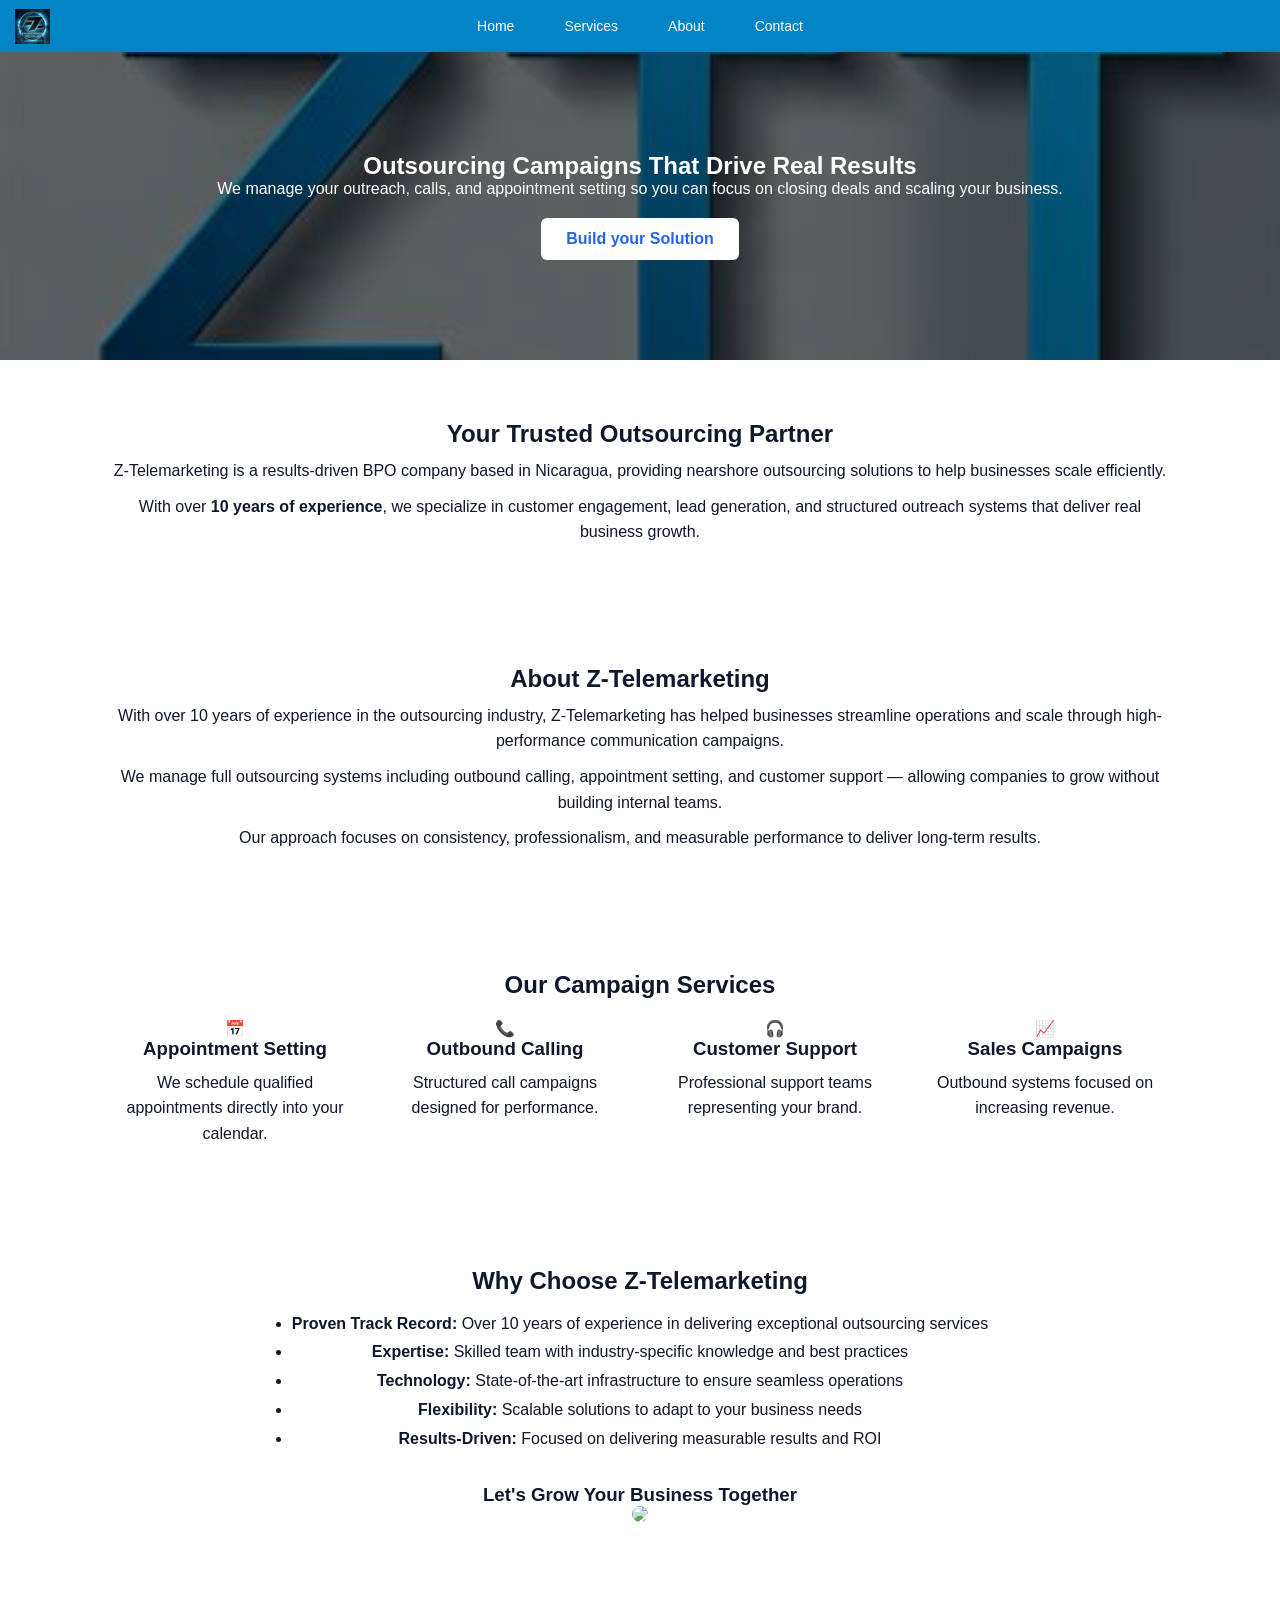
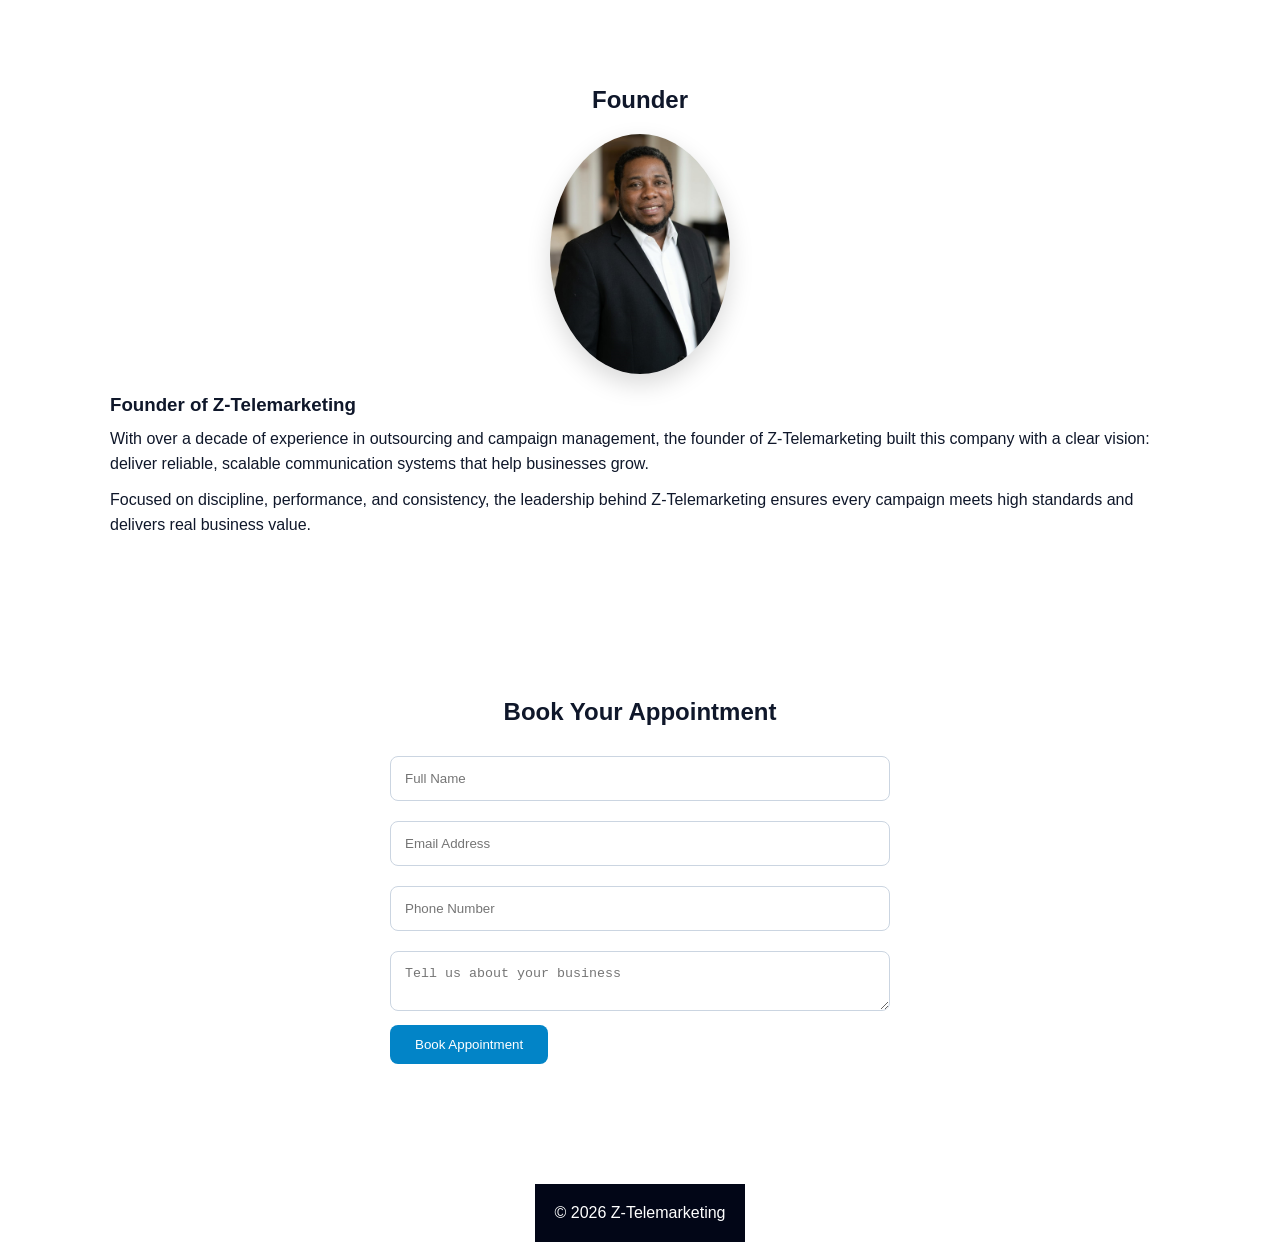
==== index.html @ 9073ee4a "Add 'Why Choose Z-Telemarketing' section to index.html Added a new section highlighting the advantag" ====
<!DOCTYPE html>
<html>
<head>
<title>Z-Telemarketing | Outsourcing Campaigns</title>
<link rel="stylesheet" href="style.css">
<meta name="viewport" content="width=device-width, initial-scale=1.0">

<style>

/* NAVBAR */
nav {
    display: flex;
    align-items: center;
    justify-content: center;
    padding: 12px 20px;
    background: #0284c7;
    position: sticky;
    top: 0;
    z-index: 1000;
    transition: 0.3s;
}

.nav-links {
    display: flex;
    gap: 30px;
}

nav img {
    position: absolute;
    left: 15px;
    height: 35px;
}

nav a {
    color: white;
    text-decoration: none;
    font-weight: 500;
    padding: 6px 10px;
    border-radius: 6px;
}

nav.hide {
    transform: translateY(-100%);
}

/* HERO */
.hero {
    background: url("ztt.png") center/cover no-repeat;
    color: white;
    text-align: center;
    padding: 100px 20px;
    position: relative;
}

.hero::before {
    content: "";
    position: absolute;
    inset: 0;
    background: rgba(0,0,0,0.5);
}

.hero h1,
.hero p,
.hero a {
    position: relative;
    z-index: 1;
}

/* BUTTON */
.btn {
    background: white;
    color: #2563eb;
    padding: 12px 25px;
    text-decoration: none;
    border-radius: 6px;
    margin-top: 20px;
    display: inline-block;
    font-weight: bold;
}

/* SECTION */
.section {
    padding: 60px 20px;
    text-align: center;
}

/* GRID */
.cards {
    display: grid;
    grid-template-columns: repeat(auto-fit, minmax(220px, 1fr));
    gap: 20px;
}

/* SPLIT */
.split {
    display: flex;
    align-items: center;
    justify-content: space-between;
    gap: 40px;
    flex-wrap: wrap;
}

.split img {
    width: 100%;
    max-width: 400px;
    border-radius: 10px;
}

.split div {
    flex: 1;
    min-width: 280px;
    text-align: left;
}

/* FOUNDER (FIXED + CENTERED) */
.founder {
    text-align: center;
}

.founder img {
    width: 180px;
    border-radius: 50%;
    margin: 20px auto;
    display: block;
}

/* MOBILE */
@media (max-width: 768px) {
    .nav-links {
        gap: 15px;
        font-size: 14px;
    }

    nav img {
        height: 30px;
    }

    .hero {
        padding: 80px 15px;
    }
}

</style>
</head>

<body>

<!-- NAV -->
<nav>
<img src="logo.png">
<div class="nav-links">
<a href="index.html">Home</a>
<a href="services.html">Services</a>
<a href="about.html">About</a>
<a href="contact.html">Contact</a>
</div>
</nav>

<!-- HERO -->
<section class="hero">
<h1>Outsourcing Campaigns That Drive Real Results</h1>
<p>We manage your outreach, calls, and appointment setting so you can focus on closing deals and scaling your business.</p>
<a class="btn" href="#book">Build your Solution</a>
</section>

<!-- TRUSTED PARTNER (FIXED CENTER) -->
<section class="section">
<h2>Your Trusted Outsourcing Partner</h2>

<p>
Z-Telemarketing is a results-driven BPO company based in Nicaragua, providing nearshore outsourcing solutions to help businesses scale efficiently.
</p>

<p>
With over <strong>10 years of experience</strong>, we specialize in customer engagement, lead generation, and structured outreach systems that deliver real business growth.
</p>
</section>

<!-- ABOUT -->
<section class="section">
<h2>About Z-Telemarketing</h2>

<p>
With over 10 years of experience in the outsourcing industry, Z-Telemarketing has helped businesses streamline operations and scale through high-performance communication campaigns.
</p>

<p>
We manage full outsourcing systems including outbound calling, appointment setting, and customer support — allowing companies to grow without building internal teams.
</p>

<p>
Our approach focuses on consistency, professionalism, and measurable performance to deliver long-term results.
</p>
</section>

<!-- SERVICES -->
<section class="section">
<h2>Our Campaign Services</h2>

<div class="cards">

<div class="service-card">
<div class="icon">📅</div>
<h3>Appointment Setting</h3>
<p>We schedule qualified appointments directly into your calendar.</p>
</div>

<div class="service-card">
<div class="icon">📞</div>
<h3>Outbound Calling</h3>
<p>Structured call campaigns designed for performance.</p>
</div>

<div class="service-card">
<div class="icon">🎧</div>
<h3>Customer Support</h3>
<p>Professional support teams representing your brand.</p>
</div>

<div class="service-card">
<div class="icon">📈</div>
<h3>Sales Campaigns</h3>
<p>Outbound systems focused on increasing revenue.</p>
</div>

</div>
</section>

<!-- WHY US -->
<div class="split">

<div>
<section class="section">

    <h2>Why Choose Z-Telemarketing</h2>

    <ul style="margin-top:15px; line-height:1.8;">
        <li><strong>Proven Track Record:</strong> Over 10 years of experience in delivering exceptional outsourcing services</li>
        <li><strong>Expertise:</strong> Skilled team with industry-specific knowledge and best practices</li>
        <li><strong>Technology:</strong> State-of-the-art infrastructure to ensure seamless operations</li>
        <li><strong>Flexibility:</strong> Scalable solutions to adapt to your business needs</li>
        <li><strong>Results-Driven:</strong> Focused on delivering measurable results and ROI</li>
    </ul>

    <h3 style="margin-top:30px;">Let's Grow Your Business Together</h3>


<img src="https://images.unsplash.com/photo-1556740749-887f6717d7e4?w=1200&q=100">

</div>
</section>

<!-- FOUNDER (FIXED CLEAN) -->
<section class="section">
<h2>Founder</h2>

<div class="founder">
<img src="newfounder.png">

<h3>Founder of Z-Telemarketing</h3>
<p>
With over a decade of experience in outsourcing and campaign management, the founder of Z-Telemarketing built this company with a clear vision: deliver reliable, scalable communication systems that help businesses grow.
</p>

<p>
Focused on discipline, performance, and consistency, the leadership behind Z-Telemarketing ensures every campaign meets high standards and delivers real business value.
</p>
</div>
</section>

<!-- BOOK FORM -->
<section class="section" id="book">
<h2>Book Your Appointment</h2>

<div class="form-box">
<form id="contact-form">
<input type="text" name="name" placeholder="Full Name" required>
<input type="email" name="email" placeholder="Email Address" required>
<input type="tel" name="phone" placeholder="Phone Number" required>
<textarea name="message" placeholder="Tell us about your business"></textarea>
<button type="submit">Book Appointment</button>
</form>

<p id="status"></p>
</div>
</section>

<footer>
<p>© 2026 Z-Telemarketing</p>
</footer>

<!-- EMAILJS -->
<script src="https://cdn.jsdelivr.net/npm/emailjs-com@3/dist/email.min.js"></script>

<script>
(function(){
    emailjs.init("mqQaUpNKPv0DRK-T_");
})();

document.getElementById("contact-form").addEventListener("submit", function(e) {
    e.preventDefault();

    emailjs.sendForm("service_ps4i8uk", "template_0kd3yig", this)
    .then(function() {
        document.getElementById("status").innerText = "✅ Request sent!";
        document.getElementById("contact-form").reset();
    });
});

/* NAV HIDE */
let lastScroll = 0;
const nav = document.querySelector("nav");

window.addEventListener("scroll", () => {
    let currentScroll = window.pageYOffset;

    if (currentScroll > lastScroll) {
        nav.classList.add("hide");
    } else {
        nav.classList.remove("hide");
    }

    lastScroll = currentScroll;
});
</script>

</body>
</html>
---- style.css ----
/* RESET */
* {
    margin: 0;
    padding: 0;
    box-sizing: border-box;
}

html, body {
    width: 100%;
    overflow-x: hidden;
}

body {
    font-family: Arial, sans-serif;
    background: white;
    color: #0f172a;
}

/* NAVBAR */
nav {
    background: #0284c7;
    display: flex;
    align-items: center;
    justify-content: center;
    padding: 8px 15px; /* smaller */
}

/* hide on scroll */
nav.hide {
    transform: translateY(-100%);
}

/* LOGO FIX */
nav img {
    position: absolute;
    left: 15px;
    width: 35px; /* smaller = FIX */
}

/* LINKS */
.nav-links {
    display: flex;
    gap: 25px;
}

nav a {
    color: white;
    text-decoration: none;
    font-weight: 500;
    padding: 5px 8px;
    border-radius: 6px;
    transition: 0.3s;
    font-size: 14px;
}

nav a:hover {
    background: rgba(255,255,255,0.15);
}

nav a.active {
    background: rgba(255,255,255,0.25);
}

/* HERO IMAGE */
.hero {
    background: url("ztt.png") center/cover no-repeat;
    color: white;
    text-align: center;
    padding: 90px 20px;
    position: relative;
}

/* overlay */
.hero::before {
    content: "";
    position: absolute;
    inset: 0;
    background: rgba(0,0,0,0.5);
}

.hero * {
    position: relative;
    z-index: 1;
}

/* BUTTON */
.btn {
    display: inline-block;
    background: white;
    color: #1d4ed8;
    padding: 10px 20px;
    text-decoration: none;
    border-radius: 6px;
    margin-top: 15px;
    font-weight: bold;
}

/* SECTIONS */
.section {
    padding: 50px 20px;
    max-width: 1100px;
    margin: auto;
    text-align: center;
}

/* TEXT */
.section p {
    margin-top: 10px;
    line-height: 1.6;
}

/* GRID */
.cards {
    display: grid;
    grid-template-columns: repeat(auto-fit, minmax(250px, 1fr));
    gap: 20px;
    margin-top: 20px;
}

/* CARD */
.card {
    background: white;
    padding: 20px;
    border-radius: 12px;
    color: #0f172a;
    box-shadow: 0 8px 20px rgba(0,0,0,0.08);
    border: 1px solid #e2e8f0;
    transition: 0.3s;
}

.card:hover {
    transform: translateY(-5px);
}

/* SPLIT */
.split {
    display: flex;
    flex-direction: column;
    align-items: center;
    gap: 30px;
}

/* IMAGE FIX */
img {
    max-width: 100%;
    height: auto;
}

/* ABOUT IMAGE FIX */
.section img {
    max-width: 300px; /* FIX TOO BIG IMAGE */
    width: 100%;
    border-radius: 10px;
}

/* FOUNDER */
.founder {
    text-align: center;
}

.founder img {
    width: 200px;
    border-radius: 0% /* slight smooth edges, not round */
    display: block;
    margin: 20px auto;
    box-shadow: 0 10px 25px rgba(0,0,0,0.15);
}

/* FORM */
form {
    max-width: 500px;
    margin: 20px auto;
}

form input,
form textarea {
    width: 100%;
    padding: 14px;
    margin: 10px 0;
    border-radius: 8px;
    border: 1px solid #cbd5e1;
}

form button {
    padding: 12px 25px;
    background: #0284c7;
    color: white;
    border: none;
    border-radius: 8px;
    cursor: pointer;
}

form button:hover {
    background: #0369a1;
}

/* FOOTER */
footer {
    background: #020617;
    color: white;
    text-align: center;
    padding: 20px;
}

/* 📱 MOBILE FIX */

@media (max-width: 768px) {

    nav {
        padding: 8px 10px; /* smaller */
    }

    nav img {
        width: 28px; /* smaller logo */
    }

    .nav-links {
        gap: 15px;
    }

    nav a {
        font-size: 13px;
        padding: 4px 6px;
    }

}
    .hero {
        padding: 60px 20px;
    }

    .section {
        padding: 40px 15px;
    }

}
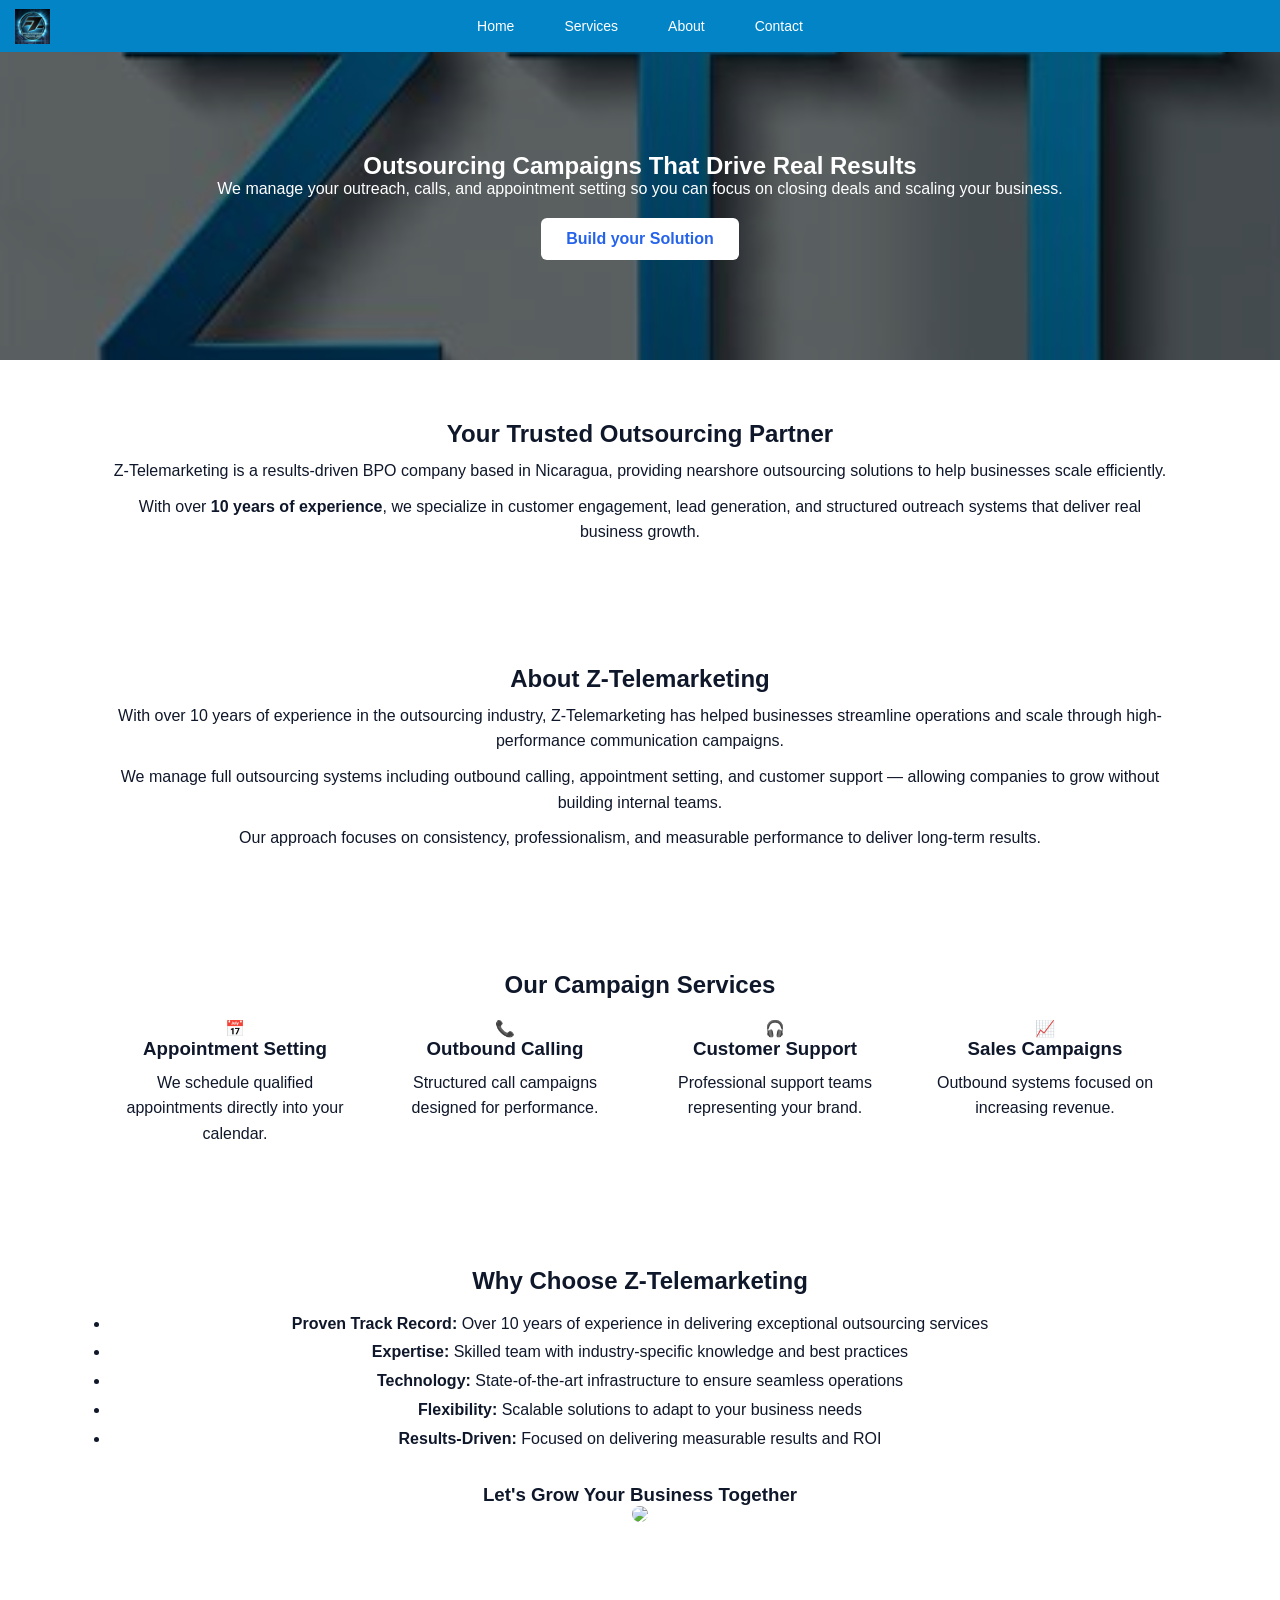
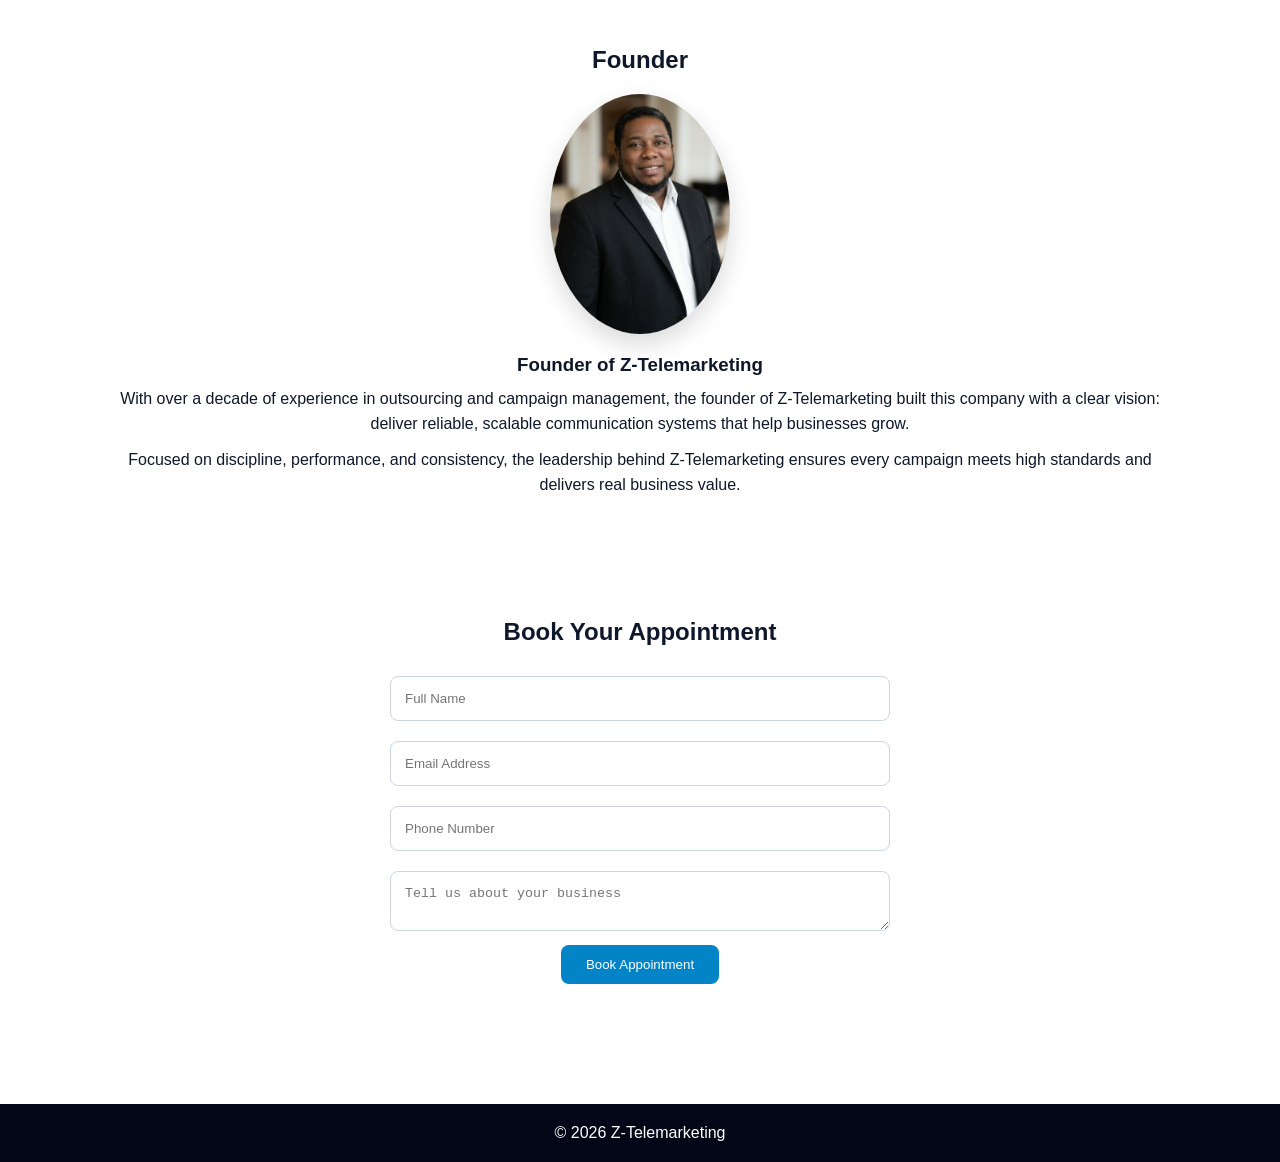
==== commit bd687d63: "Remove empty div from 'WHY US' section Removed unnecessary div for 'WHY US' section." ====
--- a/index.html
+++ b/index.html
@@ -227,8 +227,6 @@
 </section>
 
 <!-- WHY US -->
-<div class="split">
-
 <div>
 <section class="section">
 
@@ -285,10 +283,9 @@
 </div>
 </section>
 
-<footer>
+<footer class="footer">
 <p>© 2026 Z-Telemarketing</p>
 </footer>
-
 <!-- EMAILJS -->
 <script src="https://cdn.jsdelivr.net/npm/emailjs-com@3/dist/email.min.js"></script>
 
--- a/style.css
+++ b/style.css
@@ -196,12 +196,19 @@
 
 /* FOOTER */
 footer {
+    width: 100vw;              /* force full screen width */
     background: #020617;
     color: white;
     text-align: center;
-    padding: 20px;
-}
-
+    padding: 20px 0;
+    margin-top: 40px;
+
+    position: relative;
+    left: 50%;
+    right: 50%;
+    margin-left: -50vw;
+    margin-right: -50vw;
+}
 /* 📱 MOBILE FIX */
 
 @media (max-width: 768px) {
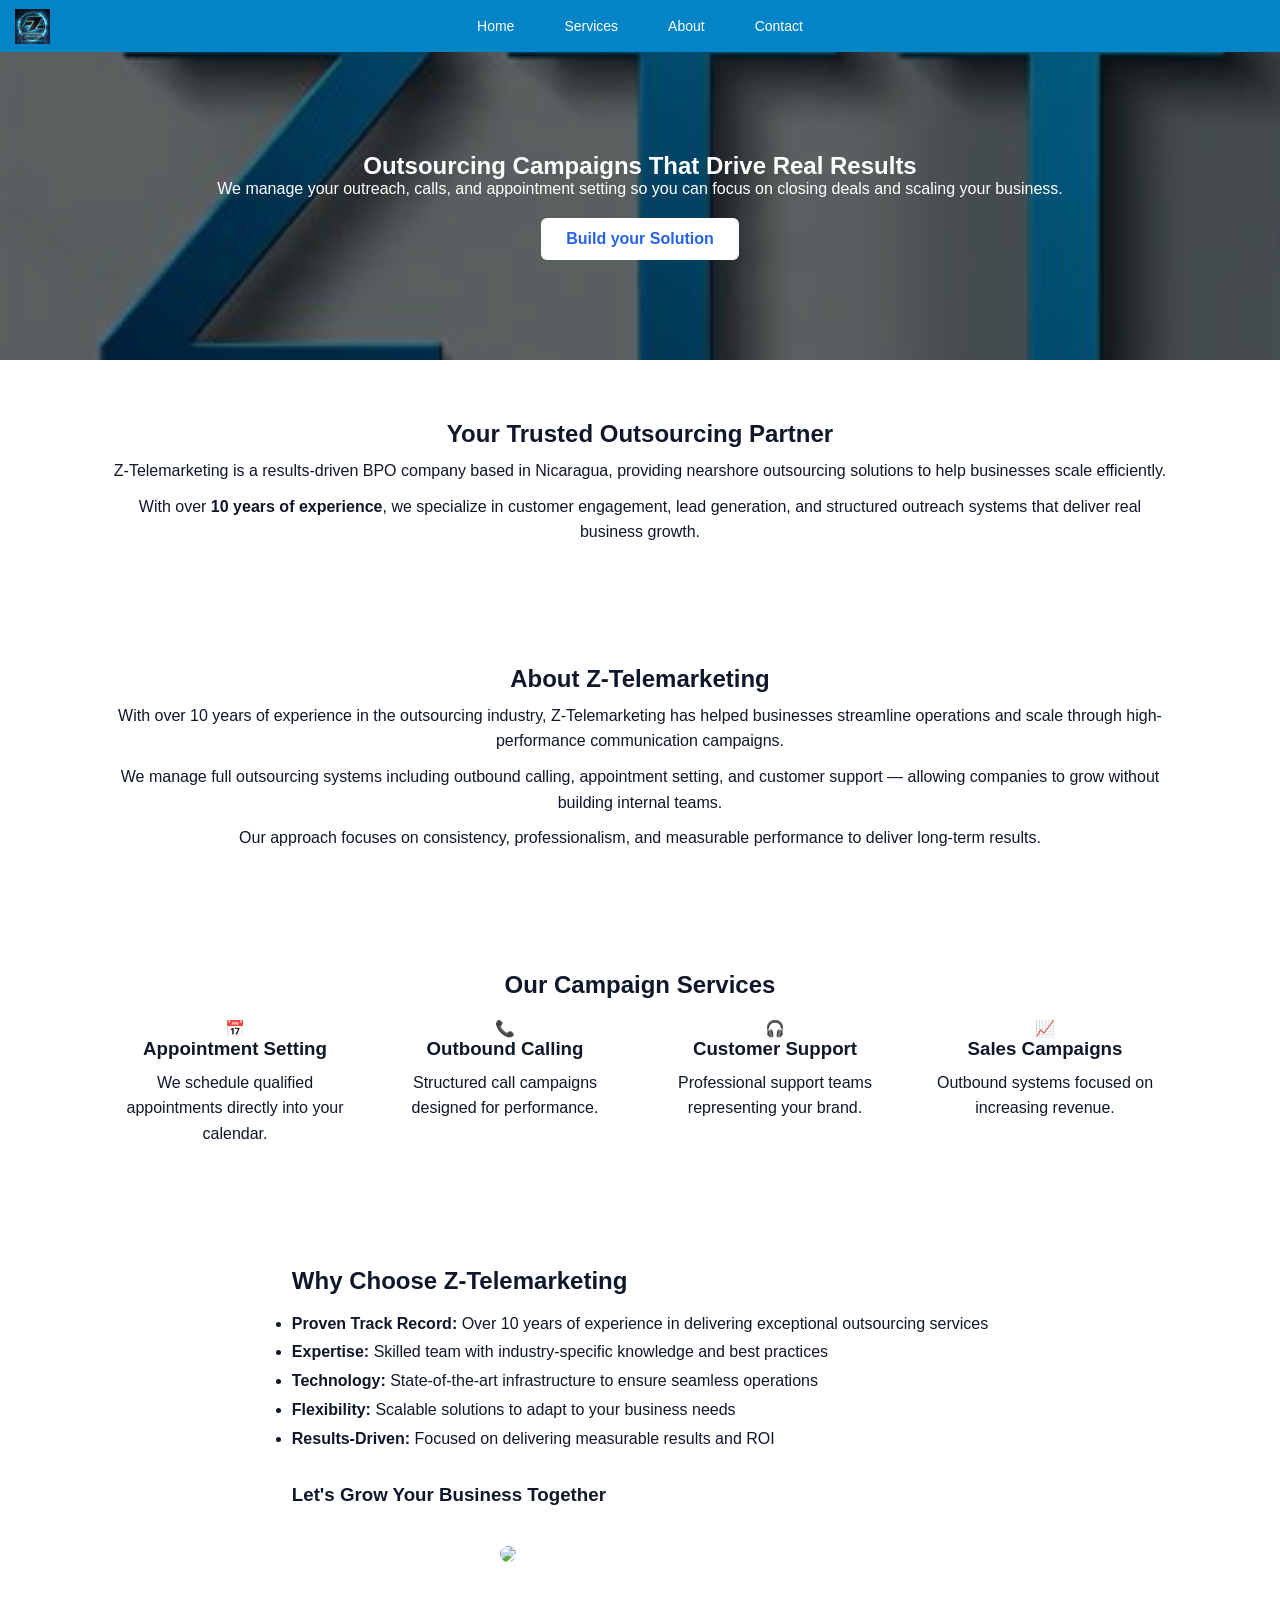
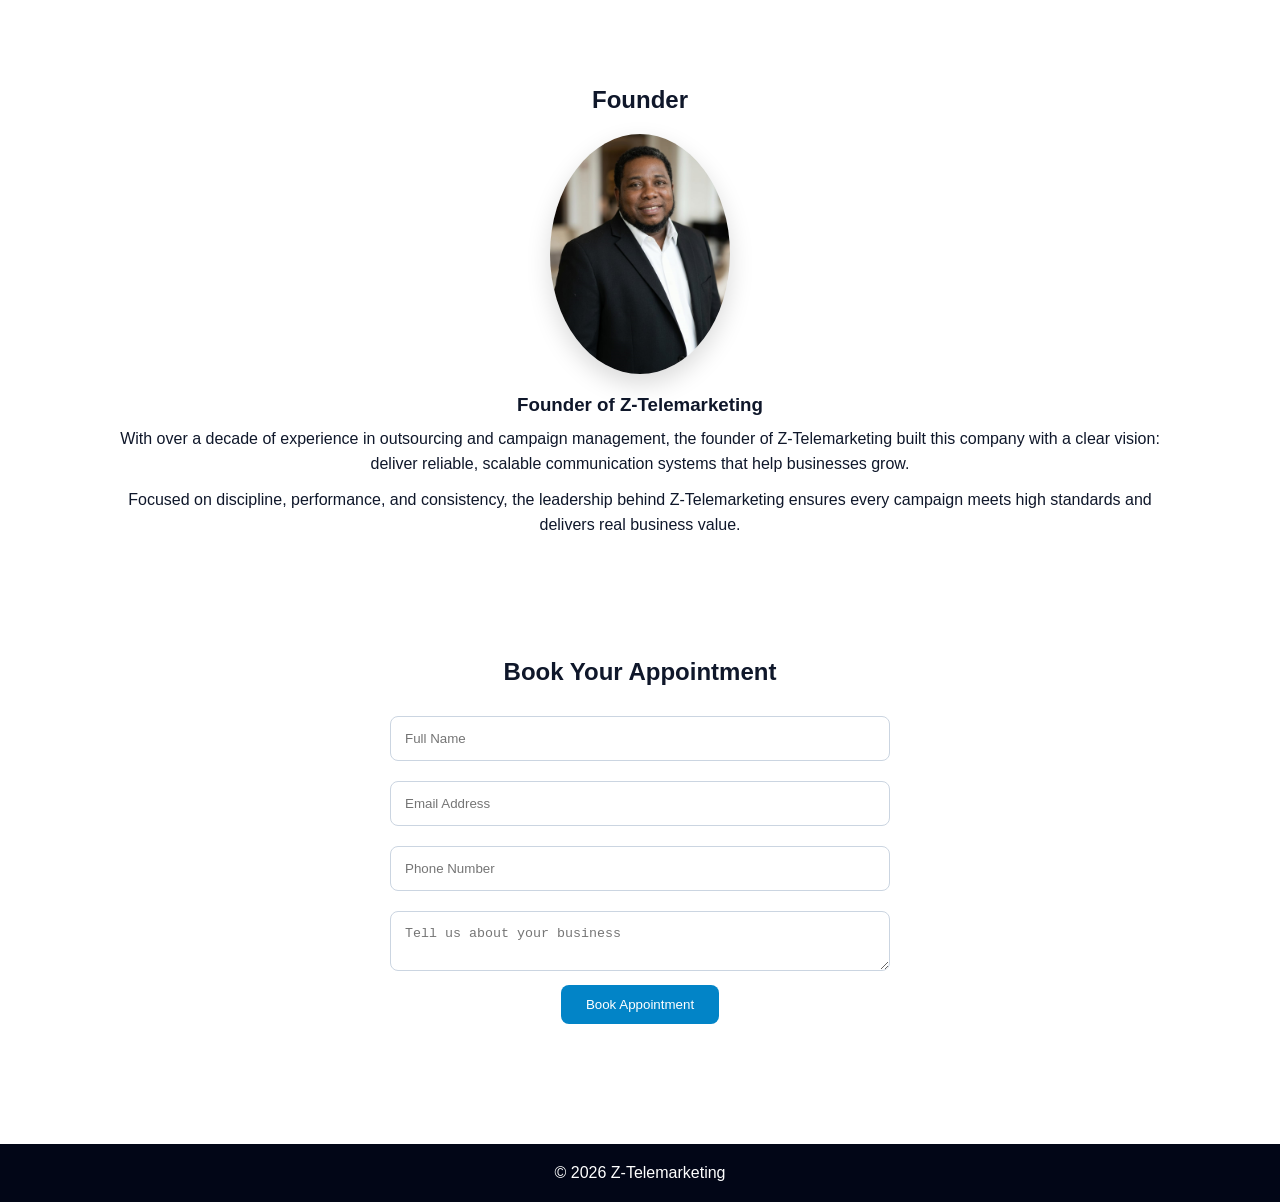
==== commit d58ec294: "Refactor 'Why Us' section layout in index.html" ====
--- a/index.html
+++ b/index.html
@@ -227,27 +227,30 @@
 </section>
 
 <!-- WHY US -->
-<div>
-<section class="section">
-
-    <h2>Why Choose Z-Telemarketing</h2>
-
-    <ul style="margin-top:15px; line-height:1.8;">
-        <li><strong>Proven Track Record:</strong> Over 10 years of experience in delivering exceptional outsourcing services</li>
-        <li><strong>Expertise:</strong> Skilled team with industry-specific knowledge and best practices</li>
-        <li><strong>Technology:</strong> State-of-the-art infrastructure to ensure seamless operations</li>
-        <li><strong>Flexibility:</strong> Scalable solutions to adapt to your business needs</li>
-        <li><strong>Results-Driven:</strong> Focused on delivering measurable results and ROI</li>
-    </ul>
-
-    <h3 style="margin-top:30px;">Let's Grow Your Business Together</h3>
-
-
-<img src="https://images.unsplash.com/photo-1556740749-887f6717d7e4?w=1200&q=100">
-
-</div>
-</section>
-
+<!-- WHY US -->
+<section class="section">
+<div class="split">
+
+    <div>
+        <h2>Why Choose Z-Telemarketing</h2>
+
+        <ul style="margin-top:15px; line-height:1.8;">
+            <li><strong>Proven Track Record:</strong> Over 10 years of experience in delivering exceptional outsourcing services</li>
+            <li><strong>Expertise:</strong> Skilled team with industry-specific knowledge and best practices</li>
+            <li><strong>Technology:</strong> State-of-the-art infrastructure to ensure seamless operations</li>
+            <li><strong>Flexibility:</strong> Scalable solutions to adapt to your business needs</li>
+            <li><strong>Results-Driven:</strong> Focused on delivering measurable results and ROI</li>
+        </ul>
+
+        <h3 style="margin-top:30px;">Let's Grow Your Business Together</h3>
+    </div>
+
+    <div>
+        <img src="https://images.unsplash.com/photo-1556740749-887f6717d7e4?w=1200&q=100">
+    </div>
+
+</div>
+</section>
 <!-- FOUNDER (FIXED CLEAN) -->
 <section class="section">
 <h2>Founder</h2>
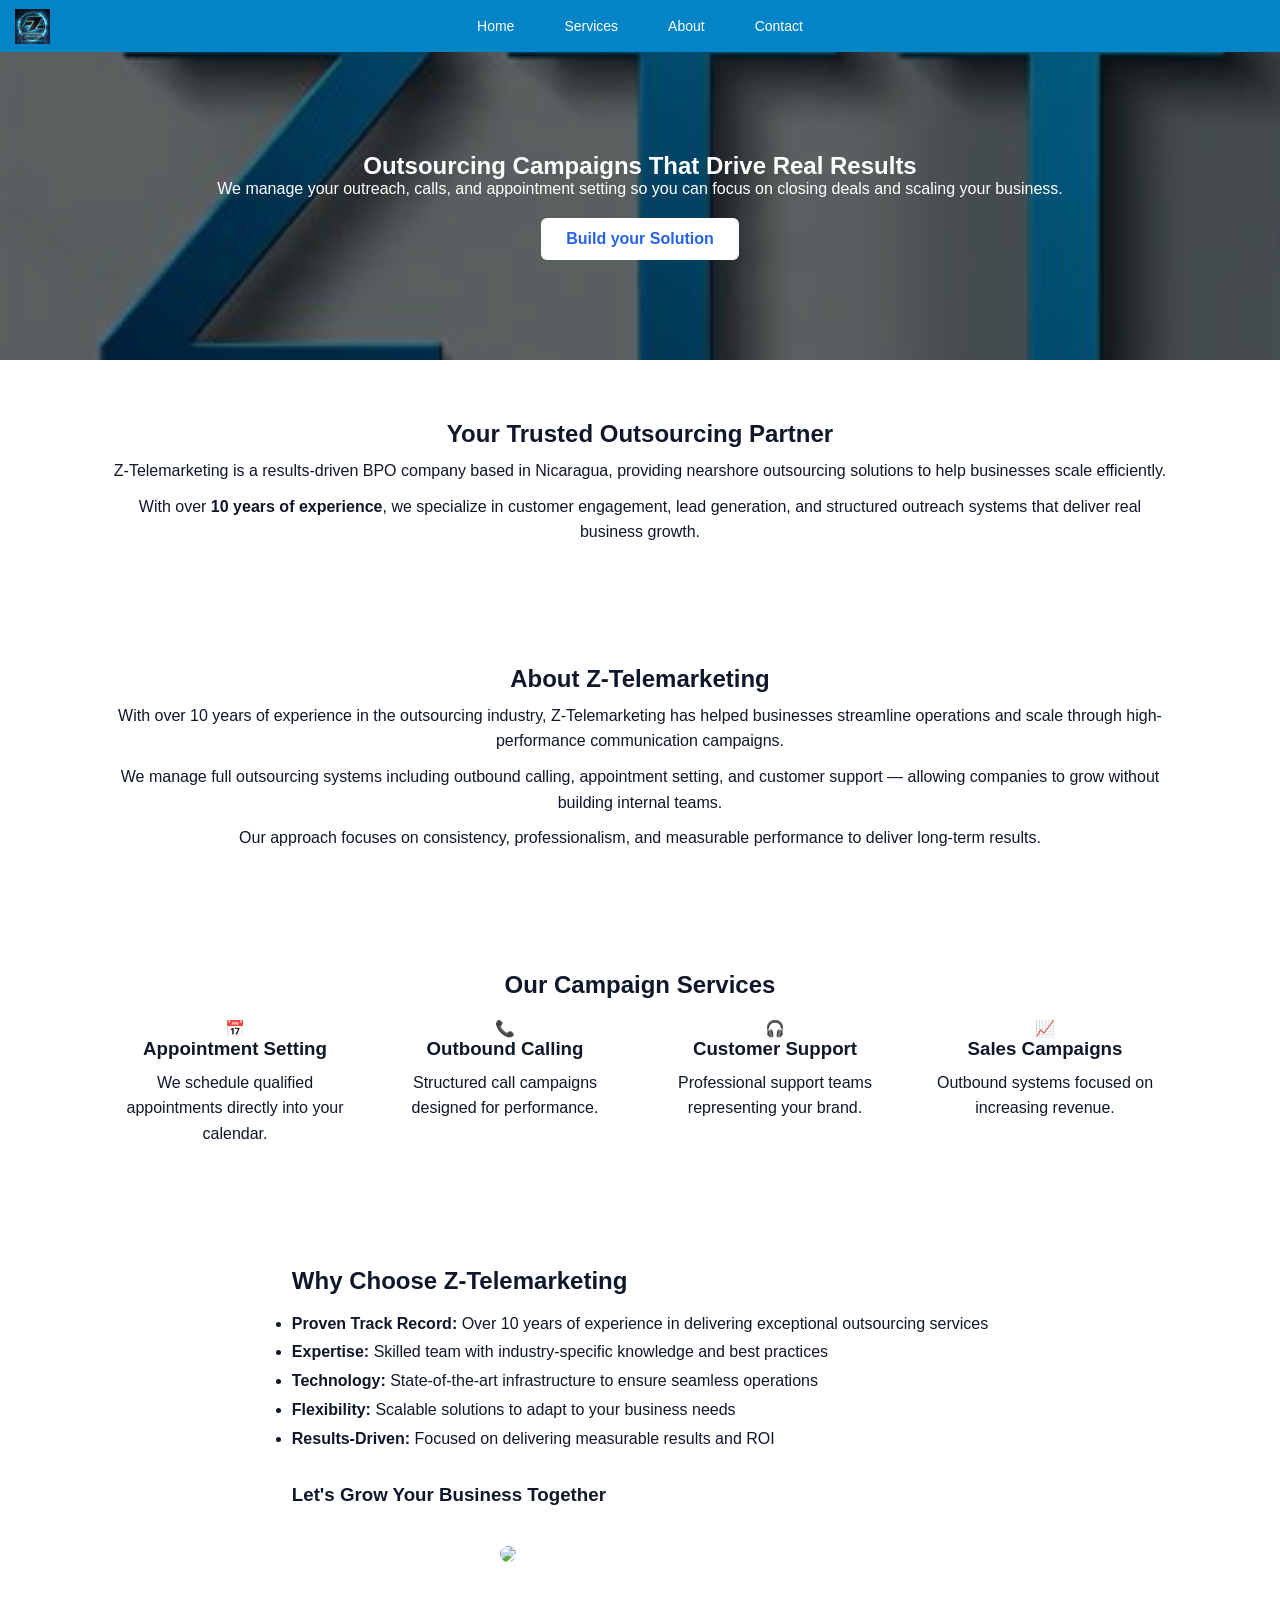
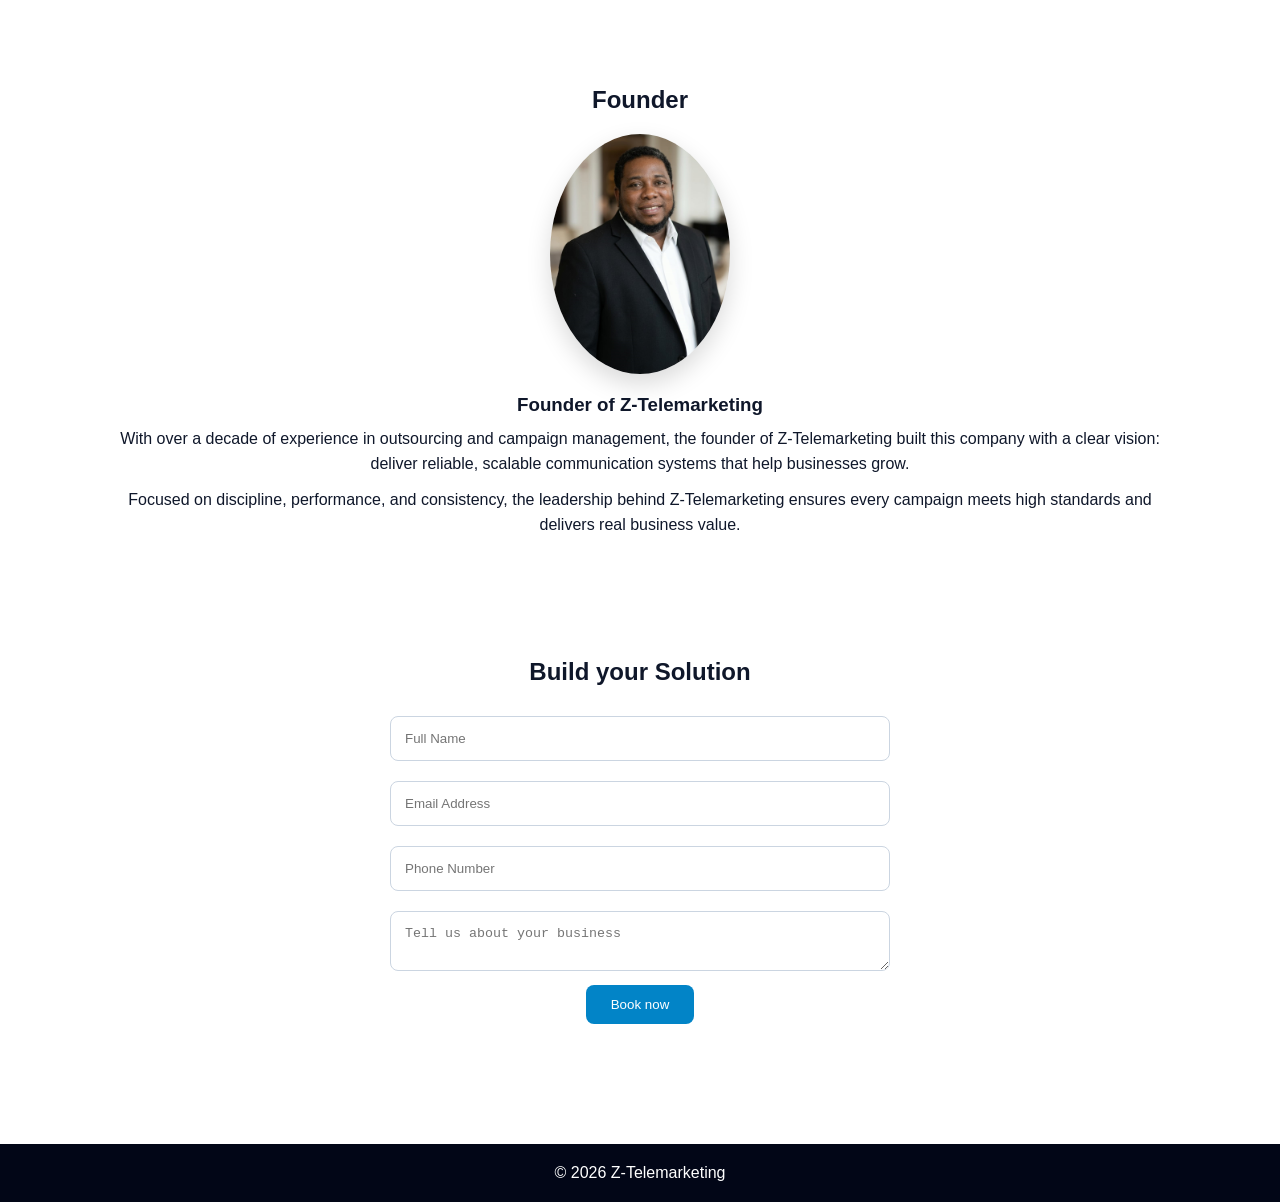
==== commit f6b89aed: "Update index.html" ====
--- a/index.html
+++ b/index.html
@@ -271,7 +271,7 @@
 
 <!-- BOOK FORM -->
 <section class="section" id="book">
-<h2>Book Your Appointment</h2>
+<h2>Build your Solution</h2>
 
 <div class="form-box">
 <form id="contact-form">
@@ -279,7 +279,7 @@
 <input type="email" name="email" placeholder="Email Address" required>
 <input type="tel" name="phone" placeholder="Phone Number" required>
 <textarea name="message" placeholder="Tell us about your business"></textarea>
-<button type="submit">Book Appointment</button>
+<button type="submit">Book now</button>
 </form>
 
 <p id="status"></p>
@@ -302,7 +302,7 @@
 
     emailjs.sendForm("service_ps4i8uk", "template_0kd3yig", this)
     .then(function() {
-        document.getElementById("status").innerText = "✅ Request sent!";
+      document.getElementById("status").innerText = "Your request has been  recieved! One of our agents will contact you shortly.";
         document.getElementById("contact-form").reset();
     });
 });
--- a/style.css
+++ b/style.css
@@ -22,7 +22,7 @@
     display: flex;
     align-items: center;
     justify-content: center;
-    padding: 8px 15px; /* smaller */
+    padding: 8px 15px;
 }
 
 /* hide on scroll */
@@ -30,11 +30,11 @@
     transform: translateY(-100%);
 }
 
-/* LOGO FIX */
+/* LOGO */
 nav img {
     position: absolute;
     left: 15px;
-    width: 35px; /* smaller = FIX */
+    width: 35px;
 }
 
 /* LINKS */
@@ -61,7 +61,7 @@
     background: rgba(255,255,255,0.25);
 }
 
-/* HERO IMAGE */
+/* HERO */
 .hero {
     background: url("ztt.png") center/cover no-repeat;
     color: white;
@@ -70,7 +70,6 @@
     position: relative;
 }
 
-/* overlay */
 .hero::before {
     content: "";
     position: absolute;
@@ -140,15 +139,15 @@
     gap: 30px;
 }
 
-/* IMAGE FIX */
+/* IMAGES */
 img {
     max-width: 100%;
     height: auto;
 }
 
-/* ABOUT IMAGE FIX */
+/* ABOUT IMAGE */
 .section img {
-    max-width: 300px; /* FIX TOO BIG IMAGE */
+    max-width: 300px;
     width: 100%;
     border-radius: 10px;
 }
@@ -160,7 +159,7 @@
 
 .founder img {
     width: 200px;
-    border-radius: 0% /* slight smooth edges, not round */
+    border-radius: 0; /* FIXED */
     display: block;
     margin: 20px auto;
     box-shadow: 0 10px 25px rgba(0,0,0,0.15);
@@ -194,31 +193,34 @@
     background: #0369a1;
 }
 
-/* FOOTER */
+#status {
+    margin-top: 15px;
+    font-weight: bold;
+    color: #16a34a; /* green success */
+}
+/* FOOTER 🔥 FULL WIDTH FIX */
 footer {
-    width: 100vw;              /* force full screen width */
     background: #020617;
     color: white;
     text-align: center;
     padding: 20px 0;
     margin-top: 40px;
 
+    width: 100vw;
     position: relative;
     left: 50%;
-    right: 50%;
     margin-left: -50vw;
-    margin-right: -50vw;
-}
-/* 📱 MOBILE FIX */
-
+}
+
+/* MOBILE */
 @media (max-width: 768px) {
 
     nav {
-        padding: 8px 10px; /* smaller */
+        padding: 8px 10px;
     }
 
     nav img {
-        width: 28px; /* smaller logo */
+        width: 28px;
     }
 
     .nav-links {
@@ -230,7 +232,6 @@
         padding: 4px 6px;
     }
 
-}
     .hero {
         padding: 60px 20px;
     }
@@ -238,5 +239,4 @@
     .section {
         padding: 40px 15px;
     }
-
-}
+}
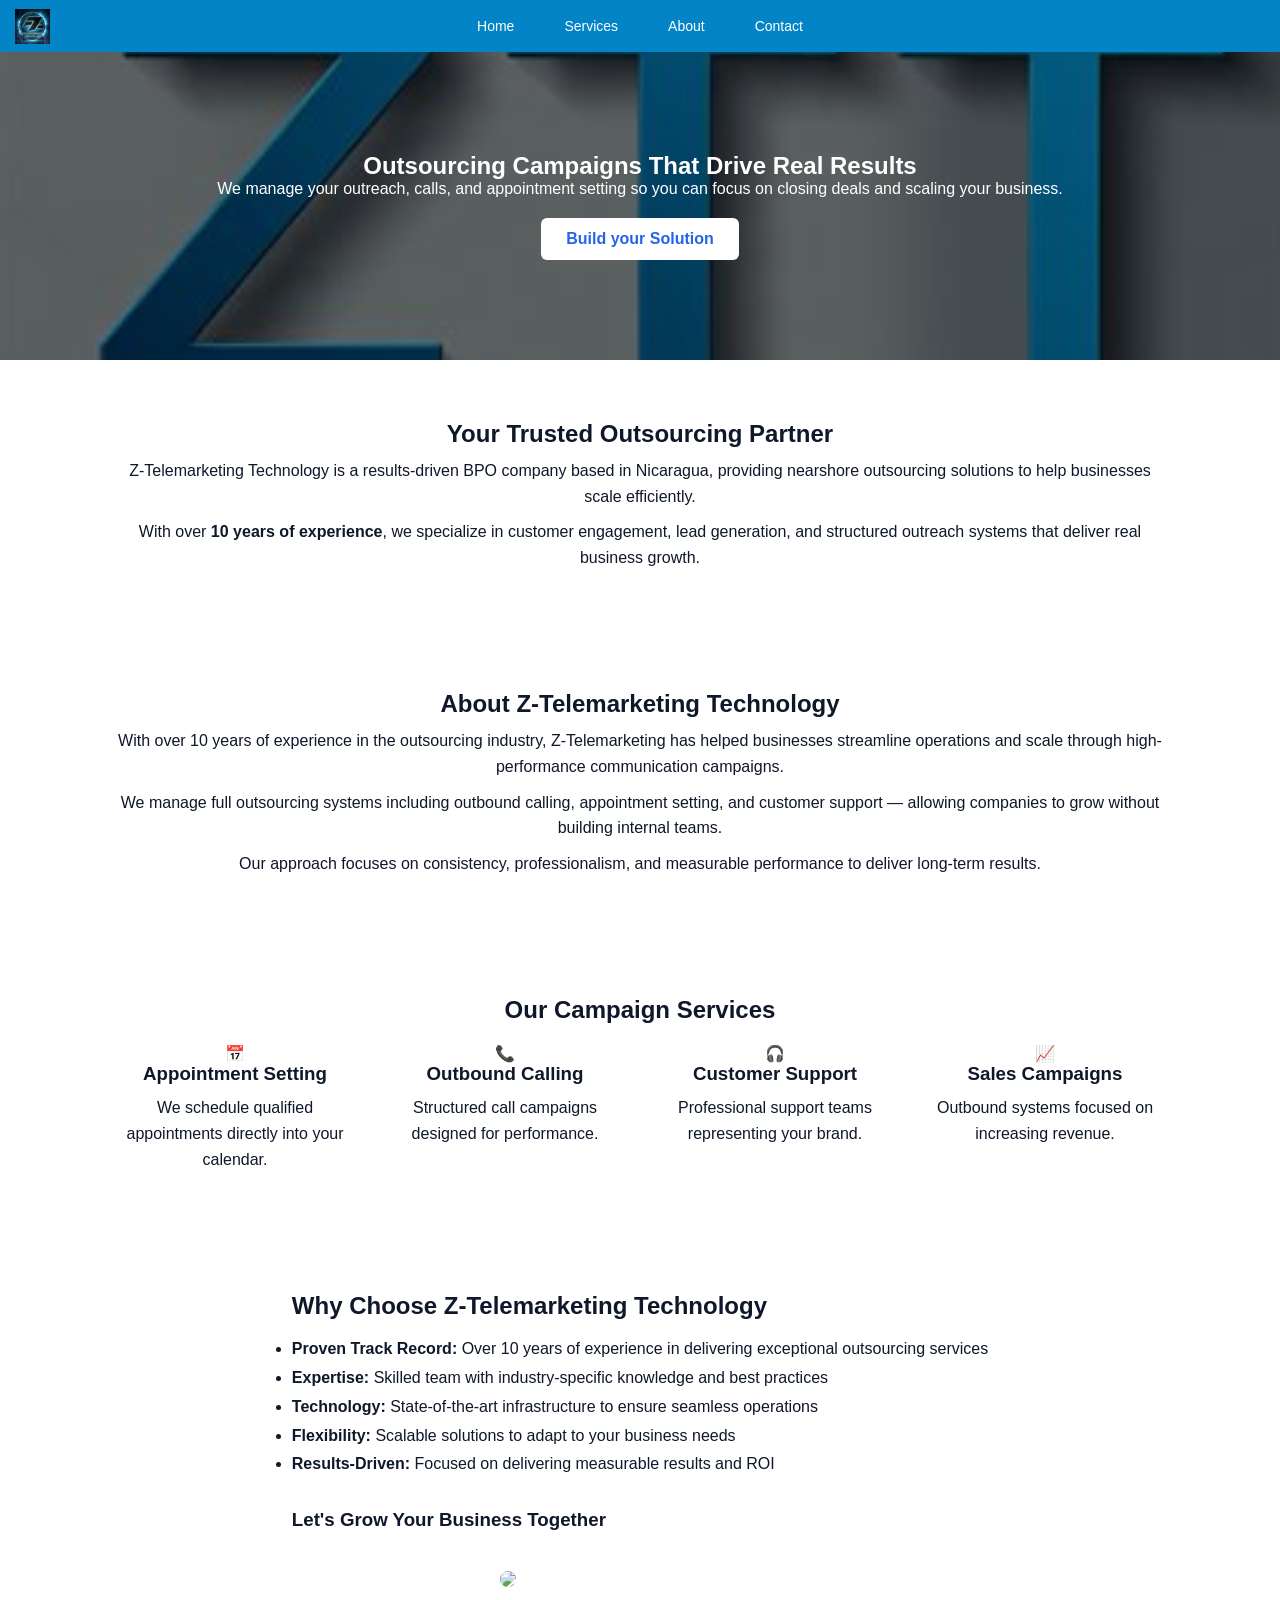
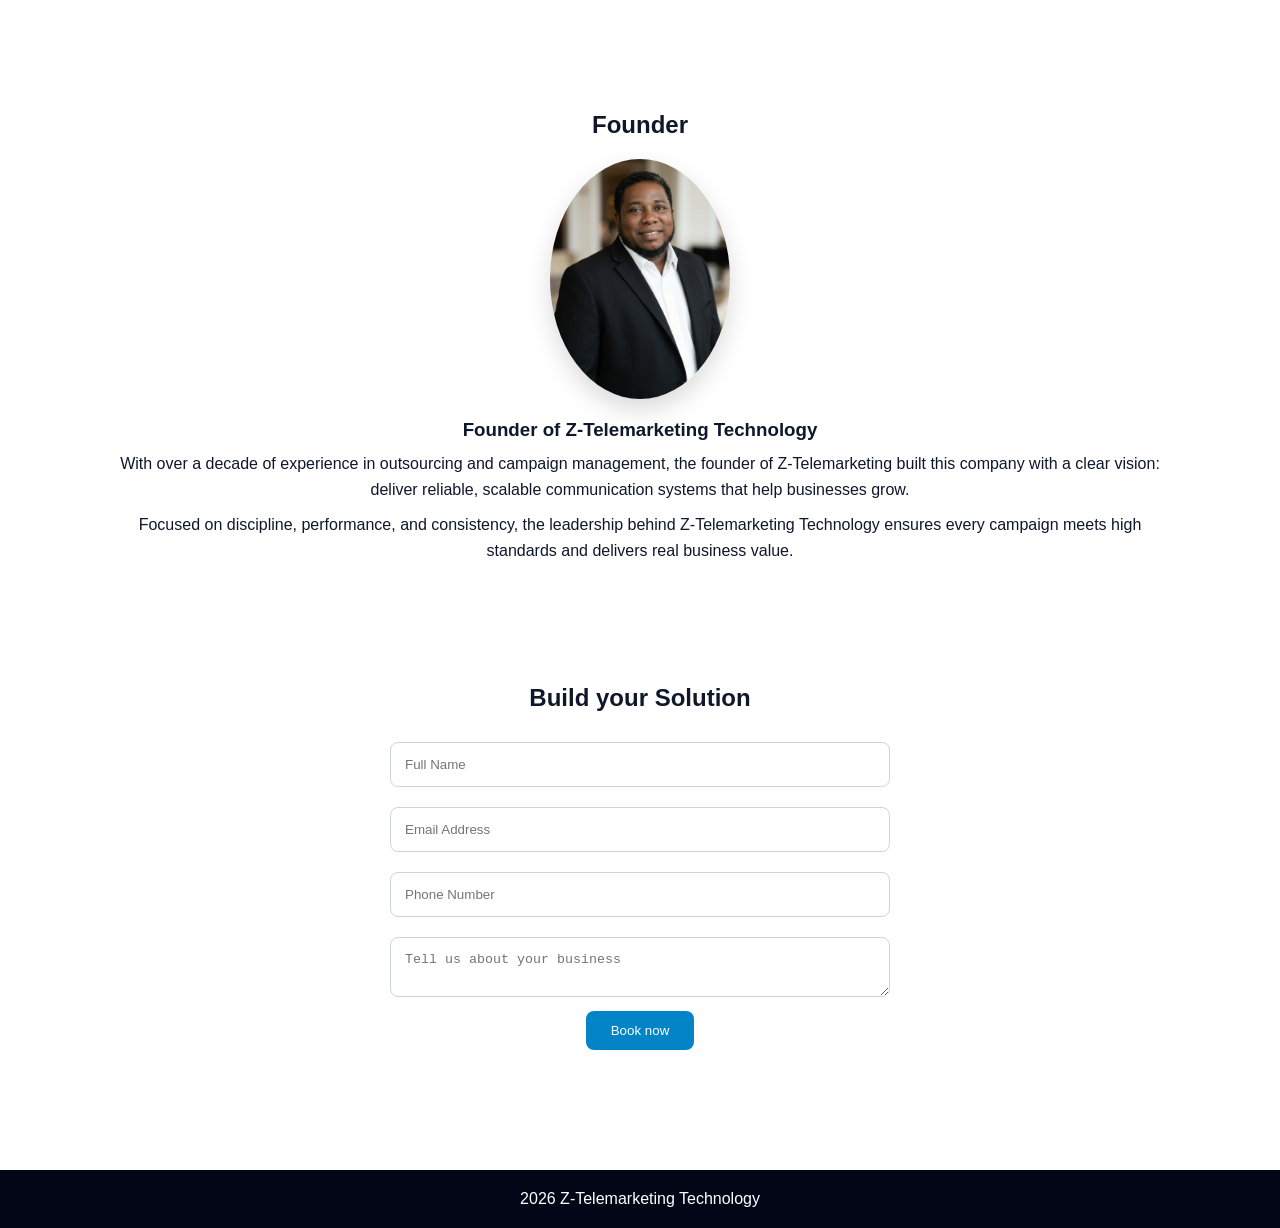
==== commit 98d8068b: "Update index.html" ====
--- a/index.html
+++ b/index.html
@@ -168,7 +168,7 @@
 <h2>Your Trusted Outsourcing Partner</h2>
 
 <p>
-Z-Telemarketing is a results-driven BPO company based in Nicaragua, providing nearshore outsourcing solutions to help businesses scale efficiently.
+Z-Telemarketing Technology is a results-driven BPO company based in Nicaragua, providing nearshore outsourcing solutions to help businesses scale efficiently.
 </p>
 
 <p>
@@ -178,7 +178,7 @@
 
 <!-- ABOUT -->
 <section class="section">
-<h2>About Z-Telemarketing</h2>
+<h2>About Z-Telemarketing Technology </h2>
 
 <p>
 With over 10 years of experience in the outsourcing industry, Z-Telemarketing has helped businesses streamline operations and scale through high-performance communication campaigns.
@@ -232,7 +232,7 @@
 <div class="split">
 
     <div>
-        <h2>Why Choose Z-Telemarketing</h2>
+        <h2>Why Choose Z-Telemarketing Technology </h2>
 
         <ul style="margin-top:15px; line-height:1.8;">
             <li><strong>Proven Track Record:</strong> Over 10 years of experience in delivering exceptional outsourcing services</li>
@@ -258,13 +258,13 @@
 <div class="founder">
 <img src="newfounder.png">
 
-<h3>Founder of Z-Telemarketing</h3>
+<h3>Founder of Z-Telemarketing Technology </h3>
 <p>
 With over a decade of experience in outsourcing and campaign management, the founder of Z-Telemarketing built this company with a clear vision: deliver reliable, scalable communication systems that help businesses grow.
 </p>
 
 <p>
-Focused on discipline, performance, and consistency, the leadership behind Z-Telemarketing ensures every campaign meets high standards and delivers real business value.
+Focused on discipline, performance, and consistency, the leadership behind Z-Telemarketing Technology ensures every campaign meets high standards and delivers real business value.
 </p>
 </div>
 </section>
@@ -287,7 +287,7 @@
 </section>
 
 <footer class="footer">
-<p>© 2026 Z-Telemarketing</p>
+<p> 2026 Z-Telemarketing Technology </p>
 </footer>
 <!-- EMAILJS -->
 <script src="https://cdn.jsdelivr.net/npm/emailjs-com@3/dist/email.min.js"></script>
